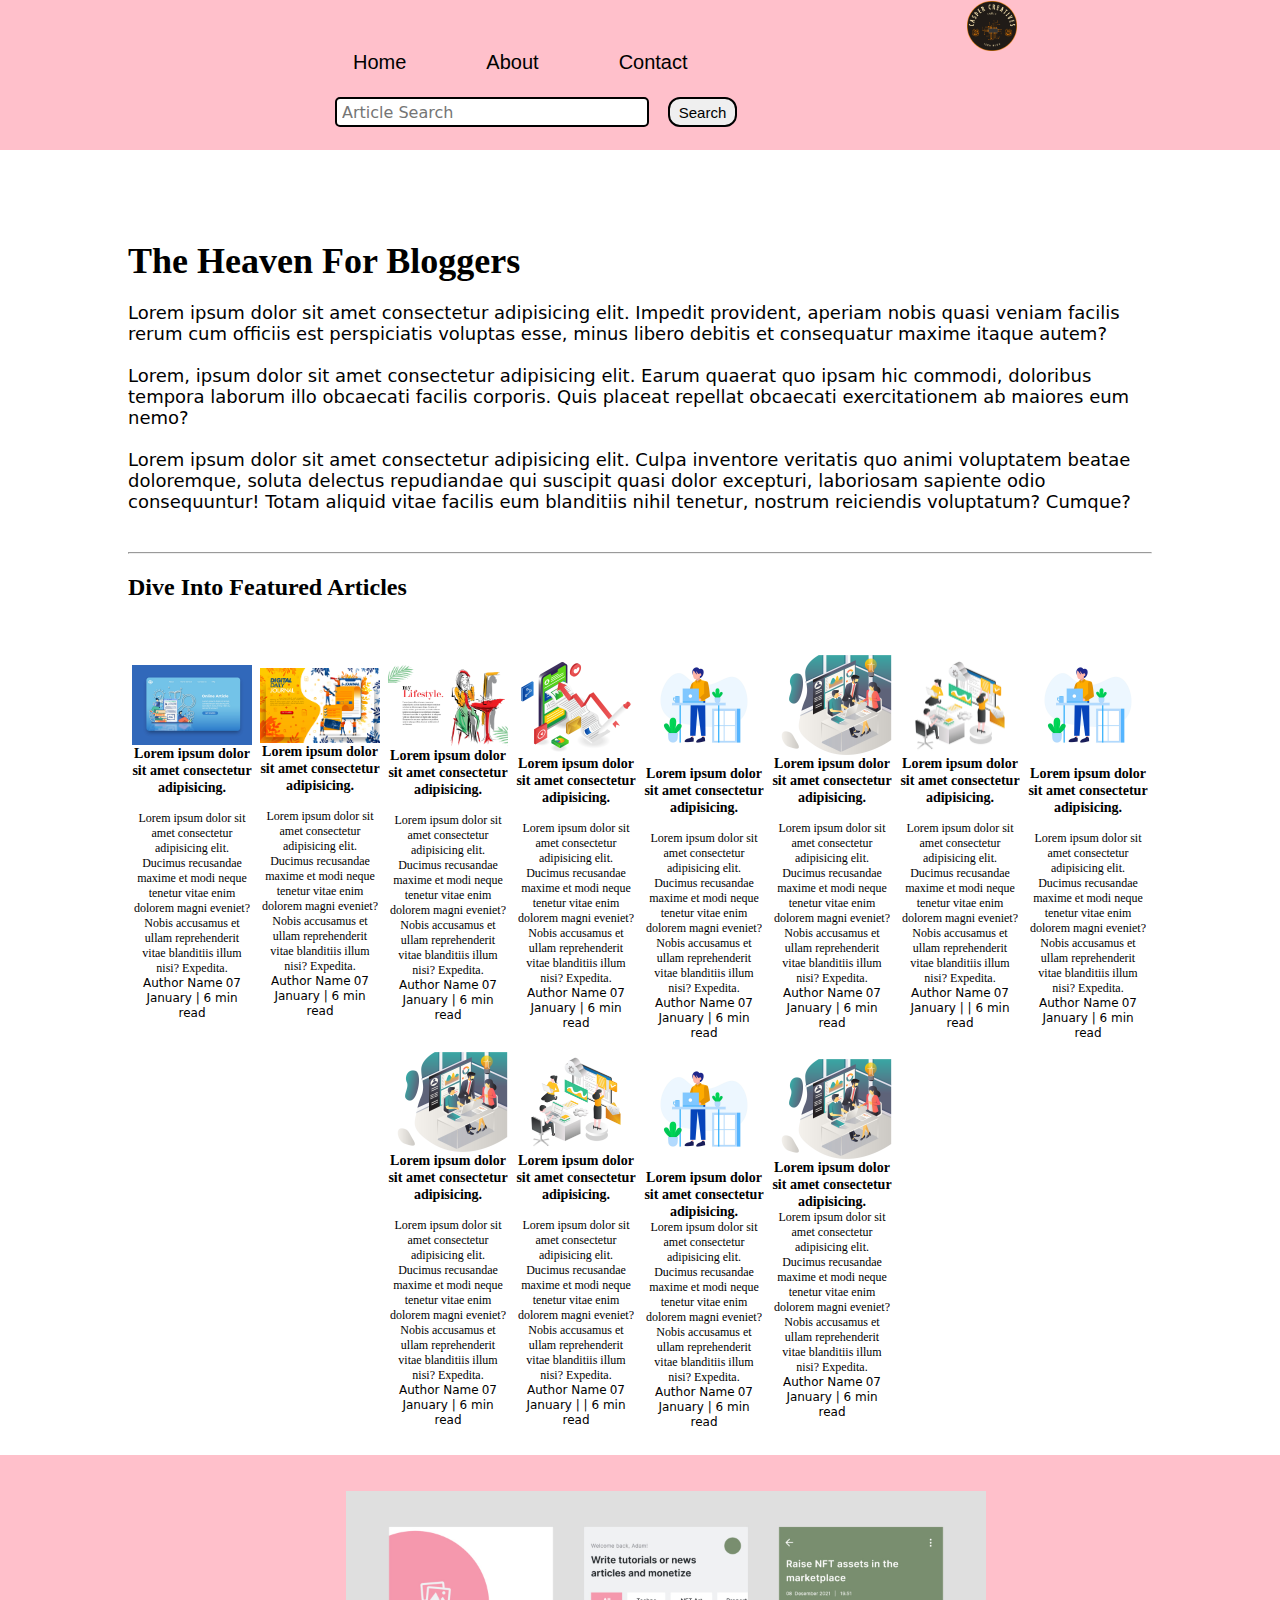
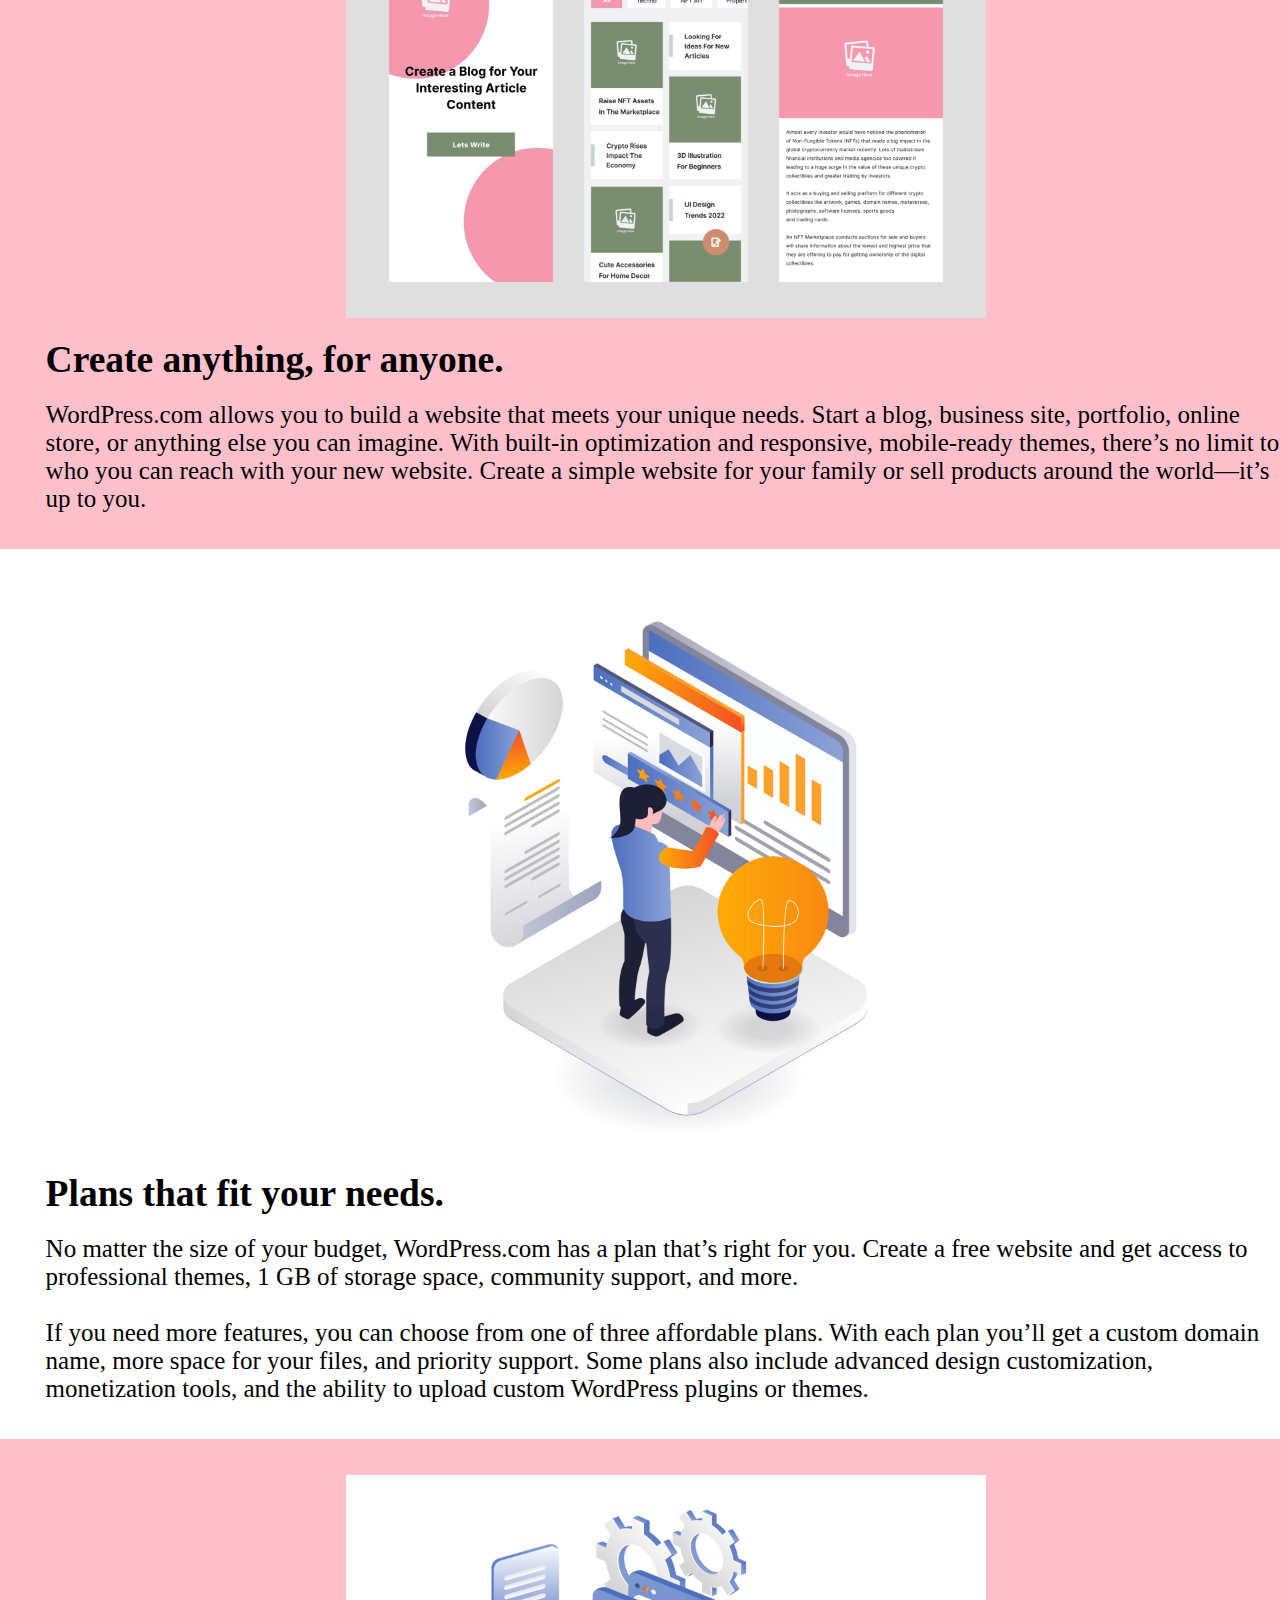
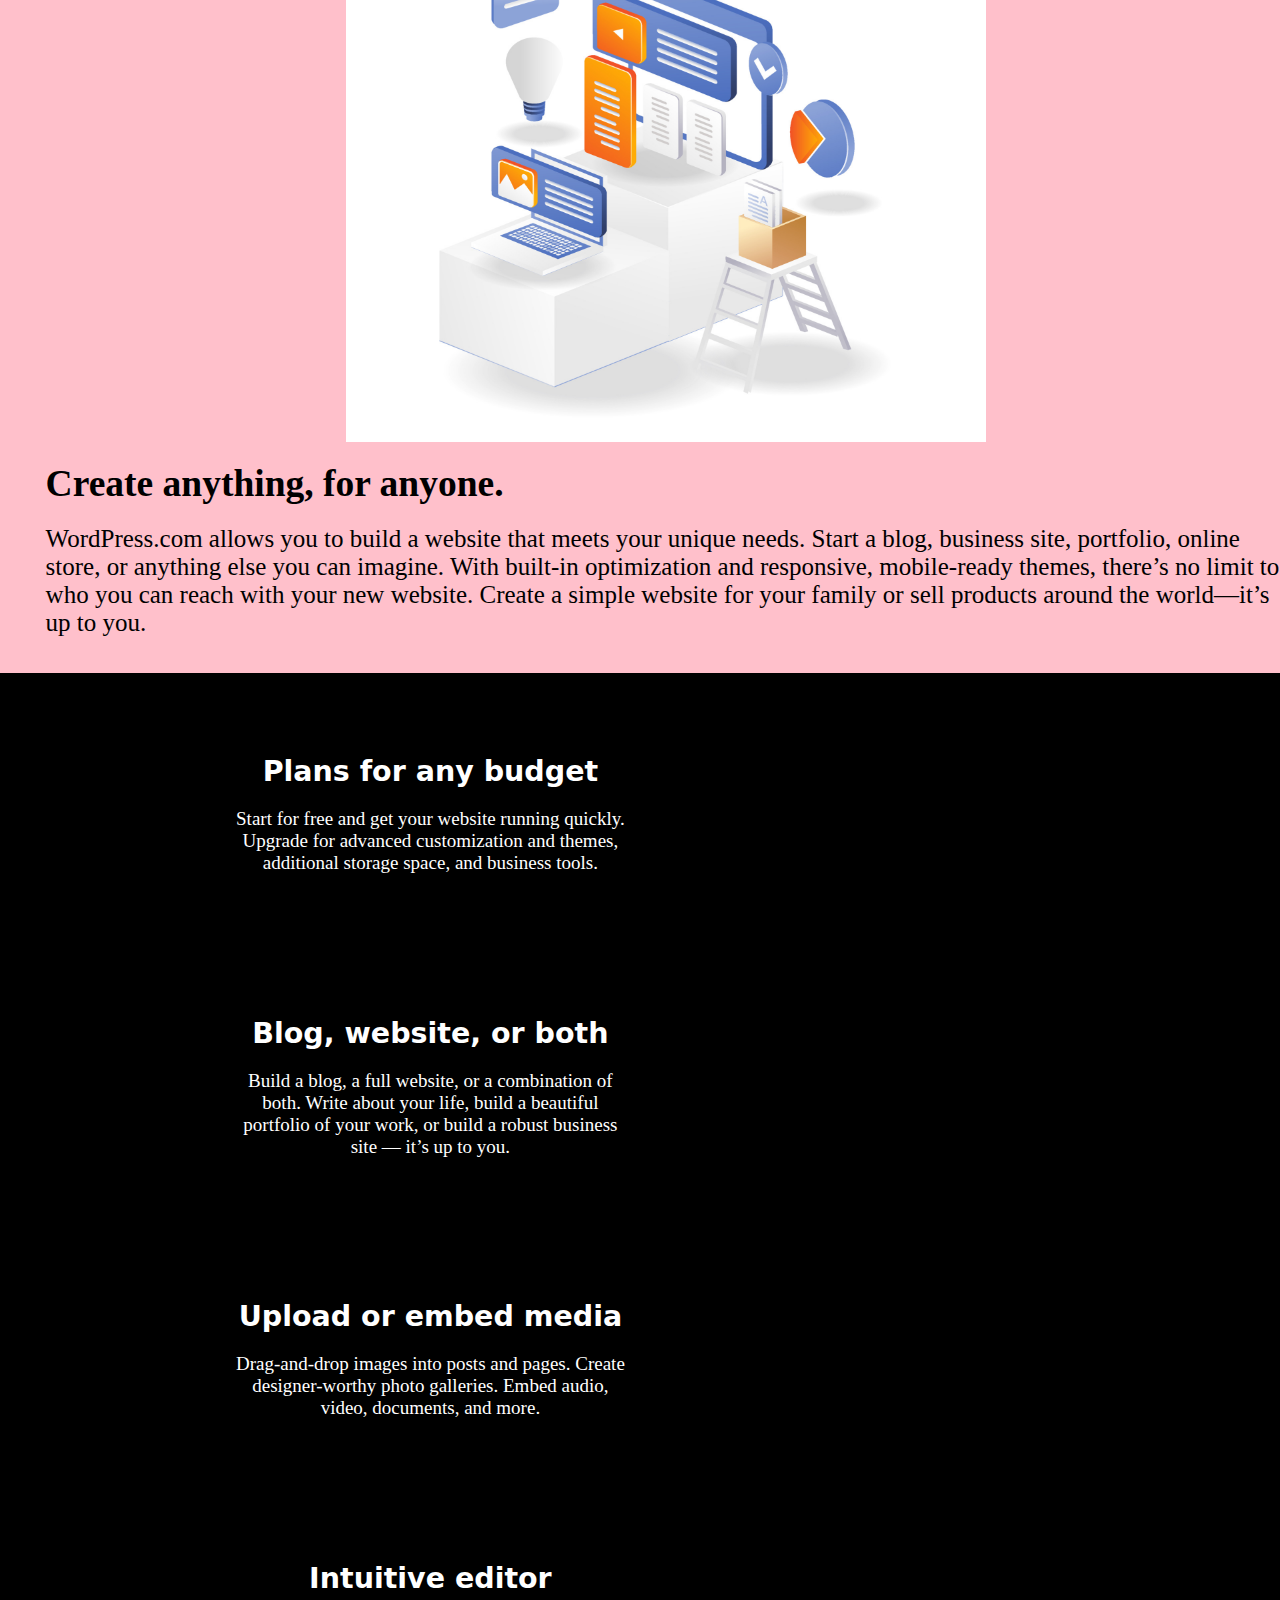
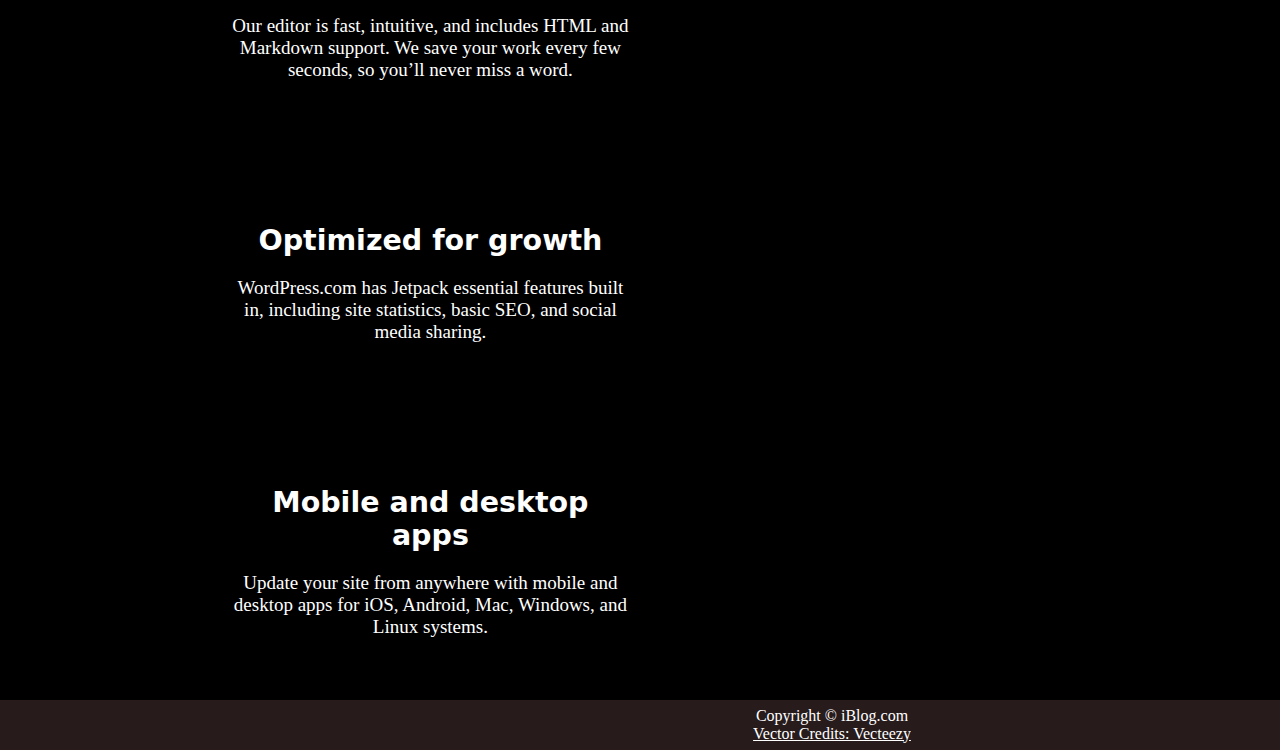
==== index.html @ 066f0fdb "commit1" ====
<!DOCTYPE html>
<html lang="en">

<head>
    <meta charset="UTF-8">
    <meta http-equiv="X-UA-Compatible" content="IE=edge">
    <meta name="viewport" content="width=device-width, initial-scale=1.0">
    <title>Blog-bloggers hub</title>
    <link rel="stylesheet" href="css/utils.css">
    <link rel="stylesheet" href="css/style.css">
    <link rel="stylesheet" href="css/mobile.css">
</head>

<body>
    <nav class="navigation m-auto">
        <div class="nav-left">
            <img src="img/logo2.png" alt="hello"> 
            <ul>
                <li><a href="/index.html">Home</a></li>
                <li><a href="/blogpost.html">About</a></li>
                <li><a href="/contact.html">Contact</a></li>
            </ul>
        </div>
        <div class="nav-right">
            <form action="/search.html" method="get">

                <input class="form-input" type="text" name="query" placeholder="Article Search">
                <button class="btn">Search</button>
            </form>
        </div>
    </nav>
    <div class="content max-width-1 m-auto">
        <div class="content-left">
            <h1 class="font1">The Heaven For Bloggers</h1>
            <p class="font2">Lorem ipsum dolor sit amet consectetur adipisicing elit. Impedit provident, aperiam nobis
                quasi veniam facilis rerum cum officiis est perspiciatis voluptas esse, minus libero debitis et
                consequatur maxime itaque autem?</p>
            <br>
            <p class="font2">Lorem, ipsum dolor sit amet consectetur adipisicing elit. Earum quaerat quo ipsam hic
                commodi, doloribus tempora laborum illo obcaecati facilis corporis. Quis placeat repellat obcaecati
                exercitationem ab maiores eum nemo?</p>
            <br>
            <p class="font2">Lorem ipsum dolor sit amet consectetur adipisicing elit. Culpa inventore veritatis quo
                animi voluptatem beatae doloremque, soluta delectus repudiandae qui suscipit quasi dolor excepturi,
                laboriosam sapiente odio consequuntur! Totam aliquid vitae facilis eum blanditiis nihil tenetur, nostrum
                reiciendis voluptatum? Cumque?</p>
        </div>
        <div class="content-right">
            <img src="img/home.jpg" alt="iBlog">
        </div>
    </div>
    <div class="max-width-1 m-auto">
        <hr>
    </div>
    <div class="home-articles max-width-1 m-auto font1">
        <h2>Dive Into Featured Articles</h2>
        <div class="articles">
            <div class="home-article">
                <img src="img/Article1.jpg" alt="">
                <div class="home-article-content">
                    <h3 class="font1">Lorem ipsum dolor sit amet consectetur adipisicing.</h3>
                    <br>
                    <p>Lorem ipsum dolor sit amet consectetur adipisicing elit. Ducimus recusandae maxime et modi neque
                        tenetur vitae enim dolorem magni eveniet? Nobis accusamus et ullam reprehenderit vitae
                        blanditiis illum nisi? Expedita.</p>
                    <span class="font2">Author Name</span>
                    <span class="font2">07 January | 6 min read</span>
                </div>
            </div>
            <div class="home-article">
                <img src="img/Article2.jpg" alt="">
                <div class="home-article-content">
                    <h3 class="font1">Lorem ipsum dolor sit amet consectetur adipisicing.</h3>
                    <br>
                    <p>Lorem ipsum dolor sit amet consectetur adipisicing elit. Ducimus recusandae maxime et modi neque
                        tenetur vitae enim dolorem magni eveniet? Nobis accusamus et ullam reprehenderit vitae
                        blanditiis illum nisi? Expedita.</p>
                    <span class="font2">Author Name</span>
                    <span class="font2">07 January | 6 min read</span>
                </div>

            </div>
            <div class="home-article">
                <img src="img/Article3.jpg" alt="">
                <div class="home-article-content">
                    <h3 class="font1">Lorem ipsum dolor sit amet consectetur adipisicing.</h3>
                    <br>
                    <p>Lorem ipsum dolor sit amet consectetur adipisicing elit. Ducimus recusandae maxime et modi neque
                        tenetur vitae enim dolorem magni eveniet? Nobis accusamus et ullam reprehenderit vitae
                        blanditiis illum nisi? Expedita.</p>
                    <span class="font2">Author Name</span>
                    <span class="font2">07 January | 6 min read</span>
                </div>
            </div>
            <div class="home-article">
                <img src="img/Article4.jpg" alt="">
                <div class="home-article-content">
                    <h3 class="font1">Lorem ipsum dolor sit amet consectetur adipisicing.</h3>
                    <br>
                    <p>Lorem ipsum dolor sit amet consectetur adipisicing elit. Ducimus recusandae maxime et modi neque
                        tenetur vitae enim dolorem magni eveniet? Nobis accusamus et ullam reprehenderit vitae
                        blanditiis illum nisi? Expedita.</p>
                    <span class="font2">Author Name</span>
                    <span class="font2">07 January | 6 min read</span>
                </div>
            </div>
            <div class="home-article">
                <img src="img/Article5.jpg" alt="">
                <div class="home-article-content">
                    <h3 class="font1">Lorem ipsum dolor sit amet consectetur adipisicing.</h3>
                    <br>
                    <p>Lorem ipsum dolor sit amet consectetur adipisicing elit. Ducimus recusandae maxime et modi neque
                        tenetur vitae enim dolorem magni eveniet? Nobis accusamus et ullam reprehenderit vitae
                        blanditiis illum nisi? Expedita.</p>
                    <span class="font2">Author Name</span>
                    <span class="font2">07 January | 6 min read</span>
                </div>
            </div>
            <div class="home-article">
                <img src="img/Article6.jpg" alt="">
                <div class="home-article-content">
                    <h3 class="font1">Lorem ipsum dolor sit amet consectetur adipisicing.</h3>
                    <br>
                    <p>Lorem ipsum dolor sit amet consectetur adipisicing elit. Ducimus recusandae maxime et modi neque
                        tenetur vitae enim dolorem magni eveniet? Nobis accusamus et ullam reprehenderit vitae
                        blanditiis illum nisi? Expedita.</p>
                    <span class="font2">Author Name</span>
                    <span class="font2">07 January | 6 min read</span>
                </div>
            </div>
            <div class="home-article">
                <img src="img/Article7.jpg" alt="">
                <div class="home-article-content">
                    <h3 class="font1">Lorem ipsum dolor sit amet consectetur adipisicing.</h3>
                    <br>
                    <p>Lorem ipsum dolor sit amet consectetur adipisicing elit. Ducimus recusandae maxime et modi neque
                        tenetur vitae enim dolorem magni eveniet? Nobis accusamus et ullam reprehenderit vitae
                        blanditiis illum nisi? Expedita.</p>
                    <span class="font2">Author Name</span>
                    <span class="font2">07 January | | 6 min read</span>
                </div>
            </div>
            <div class="home-article">
                <img src="img/Article5.jpg" alt="">
                <div class="home-article-content">
                    <h3 class="font1">Lorem ipsum dolor sit amet consectetur adipisicing.</h3>
                    <br>
                    <p>Lorem ipsum dolor sit amet consectetur adipisicing elit. Ducimus recusandae maxime et modi neque
                        tenetur vitae enim dolorem magni eveniet? Nobis accusamus et ullam reprehenderit vitae
                        blanditiis illum nisi? Expedita.</p>
                    <span class="font2">Author Name</span>
                    <span class="font2">07 January | 6 min read</span>
                </div>
            </div>
            <div class="home-article">
                <img src="img/Article6.jpg" alt="">
                <div class="home-article-content">
                    <h3 class="font1">Lorem ipsum dolor sit amet consectetur adipisicing.</h3>
                    <br>
                    <p>Lorem ipsum dolor sit amet consectetur adipisicing elit. Ducimus recusandae maxime et modi neque
                        tenetur vitae enim dolorem magni eveniet? Nobis accusamus et ullam reprehenderit vitae
                        blanditiis illum nisi? Expedita.</p>
                    <span class="font2">Author Name</span>
                    <span class="font2">07 January | 6 min read</span>
                </div>
            </div>
            <div class="home-article">
                <img src="img/Article7.jpg" alt="">
                <div class="home-article-content">
                    <h3 class="font1">Lorem ipsum dolor sit amet consectetur adipisicing.</h3>
                    <br>
                    <p>Lorem ipsum dolor sit amet consectetur adipisicing elit. Ducimus recusandae maxime et modi neque
                        tenetur vitae enim dolorem magni eveniet? Nobis accusamus et ullam reprehenderit vitae
                        blanditiis illum nisi? Expedita.</p>
                    <span class="font2">Author Name</span>
                    <span class="font2">07 January | | 6 min read</span>
                </div>
            </div>
            <div class="home-article">
                <img src="img/Article5.jpg" alt="">
                <div class="home-article-content">
                    <h3 class="font1">Lorem ipsum dolor sit amet consectetur adipisicing.</h3>
                    <p>Lorem ipsum dolor sit amet consectetur adipisicing elit. Ducimus recusandae maxime et modi neque
                        tenetur vitae enim dolorem magni eveniet? Nobis accusamus et ullam reprehenderit vitae
                        blanditiis illum nisi? Expedita.</p>
                    <span class="font2">Author Name</span>
                    <span class="font2">07 January | 6 min read</span>
                </div>
            </div>
            <div class="home-article">
                <img src="img/Article6.jpg" alt="">
                <div class="home-article-content">
                    <h3 class="font1">Lorem ipsum dolor sit amet consectetur adipisicing.</h3>
                    <p>Lorem ipsum dolor sit amet consectetur adipisicing elit. Ducimus recusandae maxime et modi neque
                        tenetur vitae enim dolorem magni eveniet? Nobis accusamus et ullam reprehenderit vitae
                        blanditiis illum nisi? Expedita.</p>
                    <span class="font2">Author Name</span>
                    <span class="font2">07 January | 6 min read</span>
                </div>
            </div>
        </div>
    </div>
    <div class="rowTwo">
            <div class="writeUp">
                <h2 class="font1">Create anything, for anyone.</h2>
                WordPress.com allows you to build a website that meets your unique needs. Start a blog, business site,
                portfolio, online store, or anything else you can imagine.
                With built-in optimization and responsive, mobile-ready themes, there’s no limit to who you can reach
                with your new website. Create a simple website for your family or sell products around the world—it’s up
                to you.
            </div>
            <img src="img/1st.jpg" alt="">
    </div>
    
    <div class="Three">
        <img src="img/2nd.jpg" alt="">
            <div class="writeUp">
                <h2 class="font1">Plans that fit your needs.</h2>
                No matter the size of your budget, WordPress.com has a plan that’s right for you. Create a free website and get access to professional themes, 1 GB of storage space, community support, and more.
                <br><br>
                If you need more features, you can choose from one of three affordable plans. With each plan you’ll get a custom domain name, more space for your files, and priority support. Some plans also include advanced design customization, monetization tools, and the ability to upload custom WordPress plugins or themes.
            </div>
            
     </div>       
            <div class="rowTwo">
                <div class="writeUp">
                    <h2 class="font1">Create anything, for anyone.</h2>
                    WordPress.com allows you to build a website that meets your unique needs. Start a blog, business site,
                    portfolio, online store, or anything else you can imagine.
                    With built-in optimization and responsive, mobile-ready themes, there’s no limit to who you can reach
                    with your new website. Create a simple website for your family or sell products around the world—it’s up
                    to you.
                </div>
                <img src="img/4th.jpg" alt="">
        </div>
    </div>
    <div class="options">
        <div class="info">
        <h2 class="font2">Plans for any budget</h3>
        <p>Start for free and get your website running quickly. Upgrade for advanced customization and themes, additional storage space, and business tools.</p>
        </div>
        <div class="info">
        <h2 class="font2">Blog, website, or both</h3>
        <p>Build a blog, a full website, or a combination of both. Write about your life, build a beautiful portfolio of your work, or build a robust business site — it’s up to you.</p>
        </div>
        <div class="info">
        <h2 class="font2">Upload or embed media</h3>
        <p>Drag-and-drop images into posts and pages. Create designer-worthy photo galleries. Embed audio, video, documents, and more.</p>
        </div>
        <div class="info">
        <h2 class="font2">Intuitive editor</h3>
        <p>Our editor is fast, intuitive, and includes HTML and Markdown support. We save your work every few seconds, so you’ll never miss a word.</p>
        </div>
        <div class="info">
        <h2 class="font2">Optimized for growth</h3>
        <p>WordPress.com has Jetpack essential features built in, including site statistics, basic SEO, and social media sharing.</p>
        </div>
        <div class="info">
        <h2 class="font2">Mobile and desktop apps</h3>
        <p>Update your site from anywhere with mobile and desktop apps for iOS, Android, Mac, Windows, and Linux systems.</p>
    </div>
    </div>
    <div class="footer m-auto">
        <p>Copyright &copy; iBlog.com</p>
        <a href="">Vector Credits: Vecteezy</a>
    </div>
</body>

</html>
---- css/utils.css ----
:root{
    --main-bg-color: pink;
}
.max-width-1{
    max-width: 80vw;
}

.max-width-2{
    max-width: 60vw;
}

.m-auto{
    margin: auto;
}
.font1{
    font-family: Georgia, 'Times New Roman', Times, serif;
}
.font2{
    font-family: system-ui, -apple-system, BlinkMacSystemFont, 'Segoe UI', Roboto, Oxygen, Ubuntu, Cantarell, 'Open Sans', 'Helvetica Neue', sans-serif;
}


.btn{
    width: 69px;
    height: 30px;
    /* padding: 5px 22px; */ 
    border: 2px solid black;
    font-size: 15px;
    border-radius: 12px;
    cursor: pointer;
    transition: all 0.15s ease-in-out;
 }

 .btn:hover{
    color: black;
    background-color: rgb(195, 185, 236);
 }

.form-input{
    height: 20px;
    width: 300px;
    padding: 3px 5px;
    border: 2px solid black;
    font-size: 16px;
    border-radius: 5px;
    margin: 0 15px;
    font-family: system-ui;
    justify-content: center;
}

.form-box input,textarea{
    /* height: 20px; */
    margin: 7px 0;
    width: 44vw;
    padding: 0px 4px;
    font-size: 18px;
    border: 2px solid var(--main-bg-color);

}
---- css/style.css ----
* {
    padding: 0;
    margin: 0;
}

h1 {
    margin: 20px 0;
}

h2 {
    margin: 20px 0;
}

.navigation {
    position: sticky;
    padding: 0 150px;
    background-color: var(--main-bg-color);
    /* height: 74px; */
    /* background-color: red; */
    display: flex;
    justify-content: space-between;
    align-items: center;
}

.navigation ul li {
    padding: 0 15px;
}

.nav-left {
    font-size: 20px;
    display: flex;
    margin: 1px 12px;
}

.nav-left img {
    width: 50px;
}

.nav-left ul {
    display: flex;
    align-items: center;
    margin: 0 50px;
}

.nav-left ul li {
    list-style: none;
    margin: 0 10px;
    font-family: 'Segoe UI', Tahoma, Geneva, Verdana, sans-serif;
}

.nav-left ul li a {
    text-decoration: none;
    color: black;
    padding: 2px 15px;

}

.navigation ul li a:hover {
    cursor: pointer;
    /* border: 0px solid black; */
    border-radius: 12px;
    /* background-color: white; */
    color: white;
    transition: all 0.3s ease-in-out;

}

.content-left {
    font-family: Arial, Helvetica, sans-serif;
    /* width: 50%; */
    display: flex;
    flex-direction: column;
    justify-content: center;
    font-size: 18px;
}

.content-right {
    /* width: 50%; */
    display: flex;
    align-items: center;
    justify-content: center;
}

.content-right img {
    width: 500px;
    border: 2px solid black;
    border-radius: 200px;
}

.content {
    border-radius: 25px;
    padding: 40px;
    height: 100%;
    /* background-color: rgb(183, 180, 244); */
    display: flex;
    margin-top: 30px;

}

.home-articles {
    /* height: 455px; */
    /* background-color: red; */

}

.articles {
    display: flex;
    flex-direction: row;
    flex-wrap: wrap;
    overflow: hidden;
}

.home-article {

    width: 250px;
    display: flex;
    padding: 9px;
    text-align: center;
    justify-content: center;
    flex-direction: column;
    margin: 20px;
}

.home-article h2 {
    text-align: center;
}

.home-article img {
    width: 250px;
    border: 0px solid black;
    /* border-radius: 200px; */
}

.home-article-content {
    /* align-self: center; */
    /* padding: 0 25px; */
    font-size: 12px;
}

.rowTwo {
    background-color: var(--main-bg-color);
    display: flex;
    align-items: center;
    justify-content: center;
    padding: 0 200px;
    height: 600px;

}

.rowTwo img {
    width: 600px;
}

.writeUp {
    padding: 0 20px;
    font-size: 25px;
}

.Three {
    display: flex;
    align-items: center;
    justify-content: center;
    padding: 0 200px;
}

.Three img {
    width: 700px;
}

.options {
    background-color: black;
    display: flex;
    flex-wrap: wrap;
    justify-content: spaces-between;
    color: white;
    /* width: 100%; */
}

.info {
    font-size: 19px;
    width: 400px;
    /* width: 200px; */
    margin: 50px 200px;

}

.footer {
    color: white;
    height: 50px;
    background-color: rgb(39, 27, 27);
    display: flex;
    align-items: center;
    justify-content: center;
    flex-direction: column;
}

.footer a {
    color: white;
}
---- css/mobile.css ----
@media screen and (max-width: 1300px) {
    *{
        overflow-x: hidden;
    }
    .navigation{
        flex-direction: column;
        width: 100vw;
        padding: 0;
        padding-bottom: 23px;
    }
    .nav-left{
        margin-bottom: 23px;
        flex-direction: column;
        /* width: 50%; */
    }
    .nav-left img{
        margin-left: 55vw;
    }
    .nav-right{
        width: 50%;
    }
    .content-right{
        text-align: center;

    }
    .content-right{
        display: none;
    }
    .articles{
        align-items: center;
        justify-content: center;
        padding: 2% 0;
    }
    .articles img{
        width: 120px;
    }
    .home-article{
        font-size: 10px;
        width: 120px;
        margin: 0px;
        padding: 4px;
    }
    .rowTwo{
        width: 100%;
        display: flex;
        flex-direction: column-reverse;
        padding: 4vh 2vw;
        height: auto;
    }
    .rowTwo img{
        width: 50%;
    }
    .Three{
        width: 100%;
        display: flex;
        flex-direction: column;
        padding: 4vh 2vw;
        height: auto;
    }
    .Three img{
        width: 50%;
    }
    
    .options{
        
        width: 120%;
        text-align: center;
        /* justify-content: center; */
        /* padding-left: 5%; */
    }
    .info{
        margin: 4% 30%;
        margin-left: 15%;
        /* padding: 2%; */
        align-items: center;
    }
    .footer{
        padding-left: 5%;
        width: 120%
    }
}
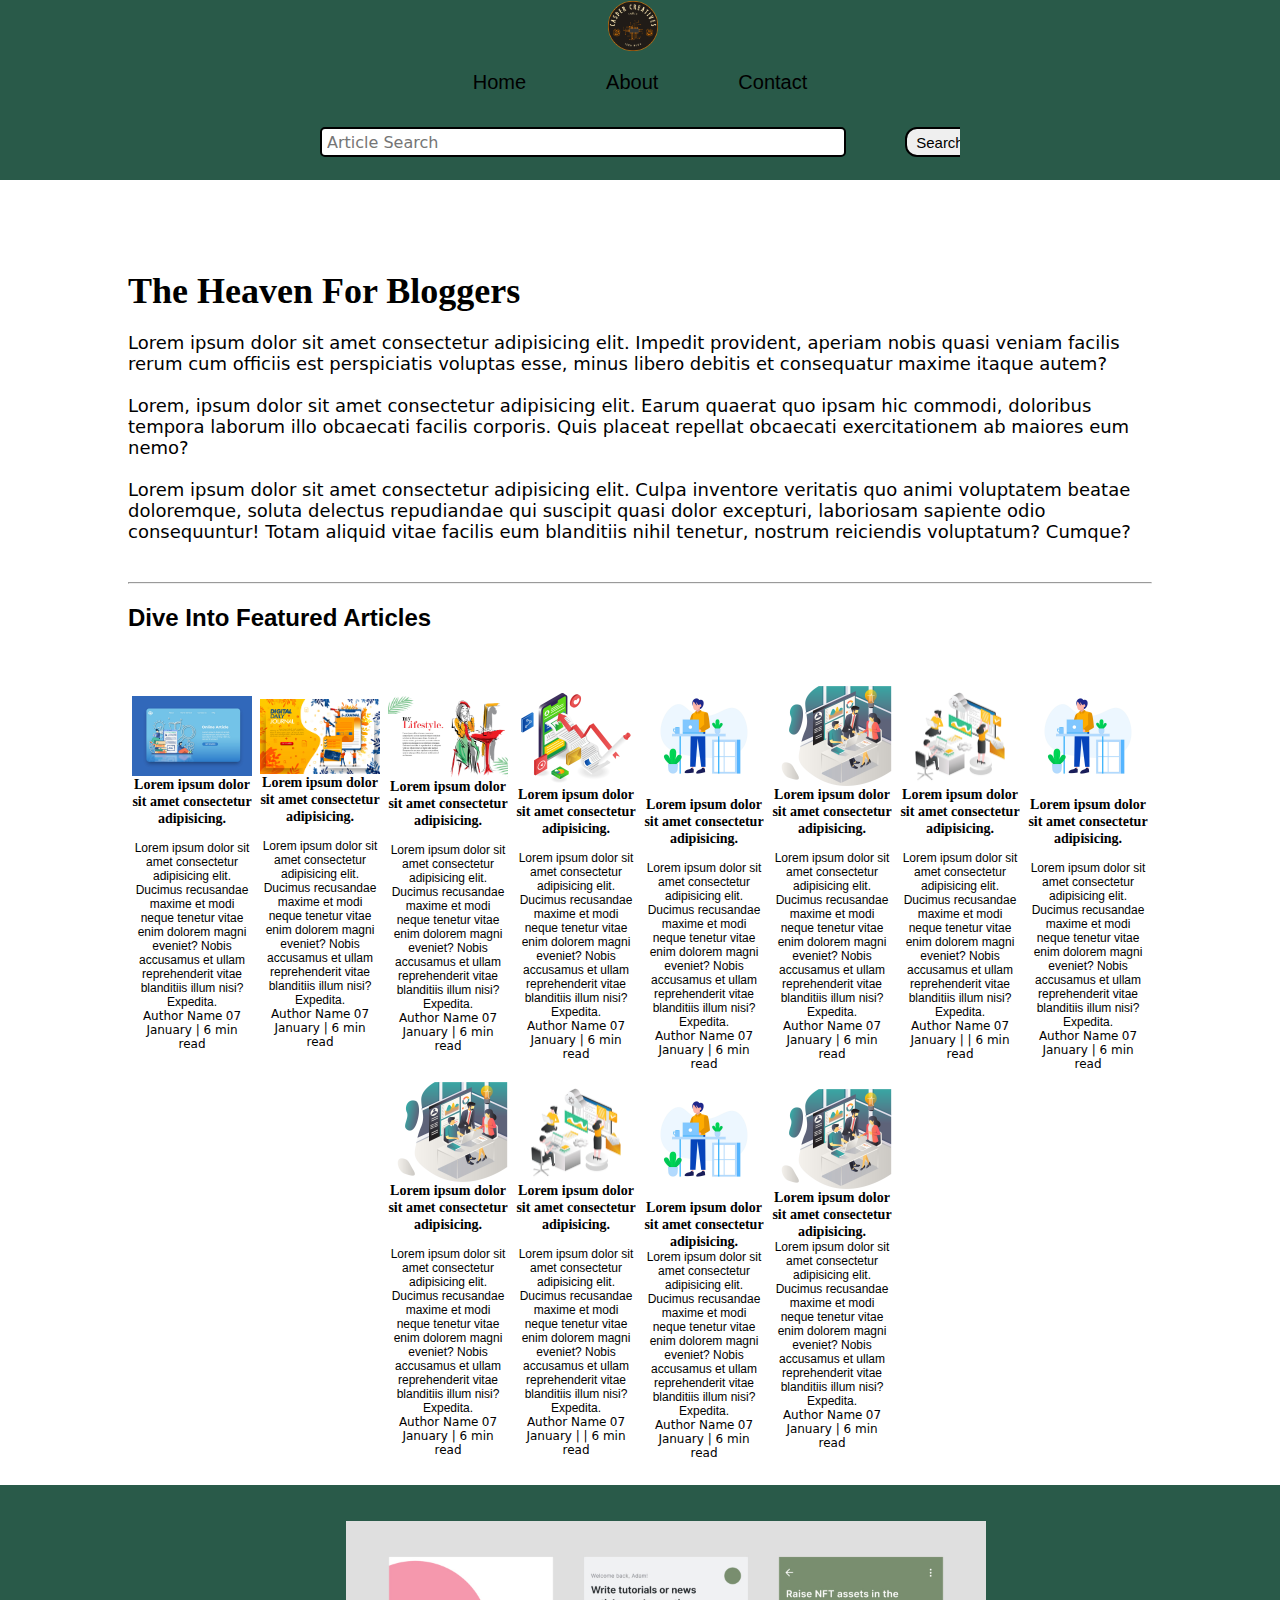
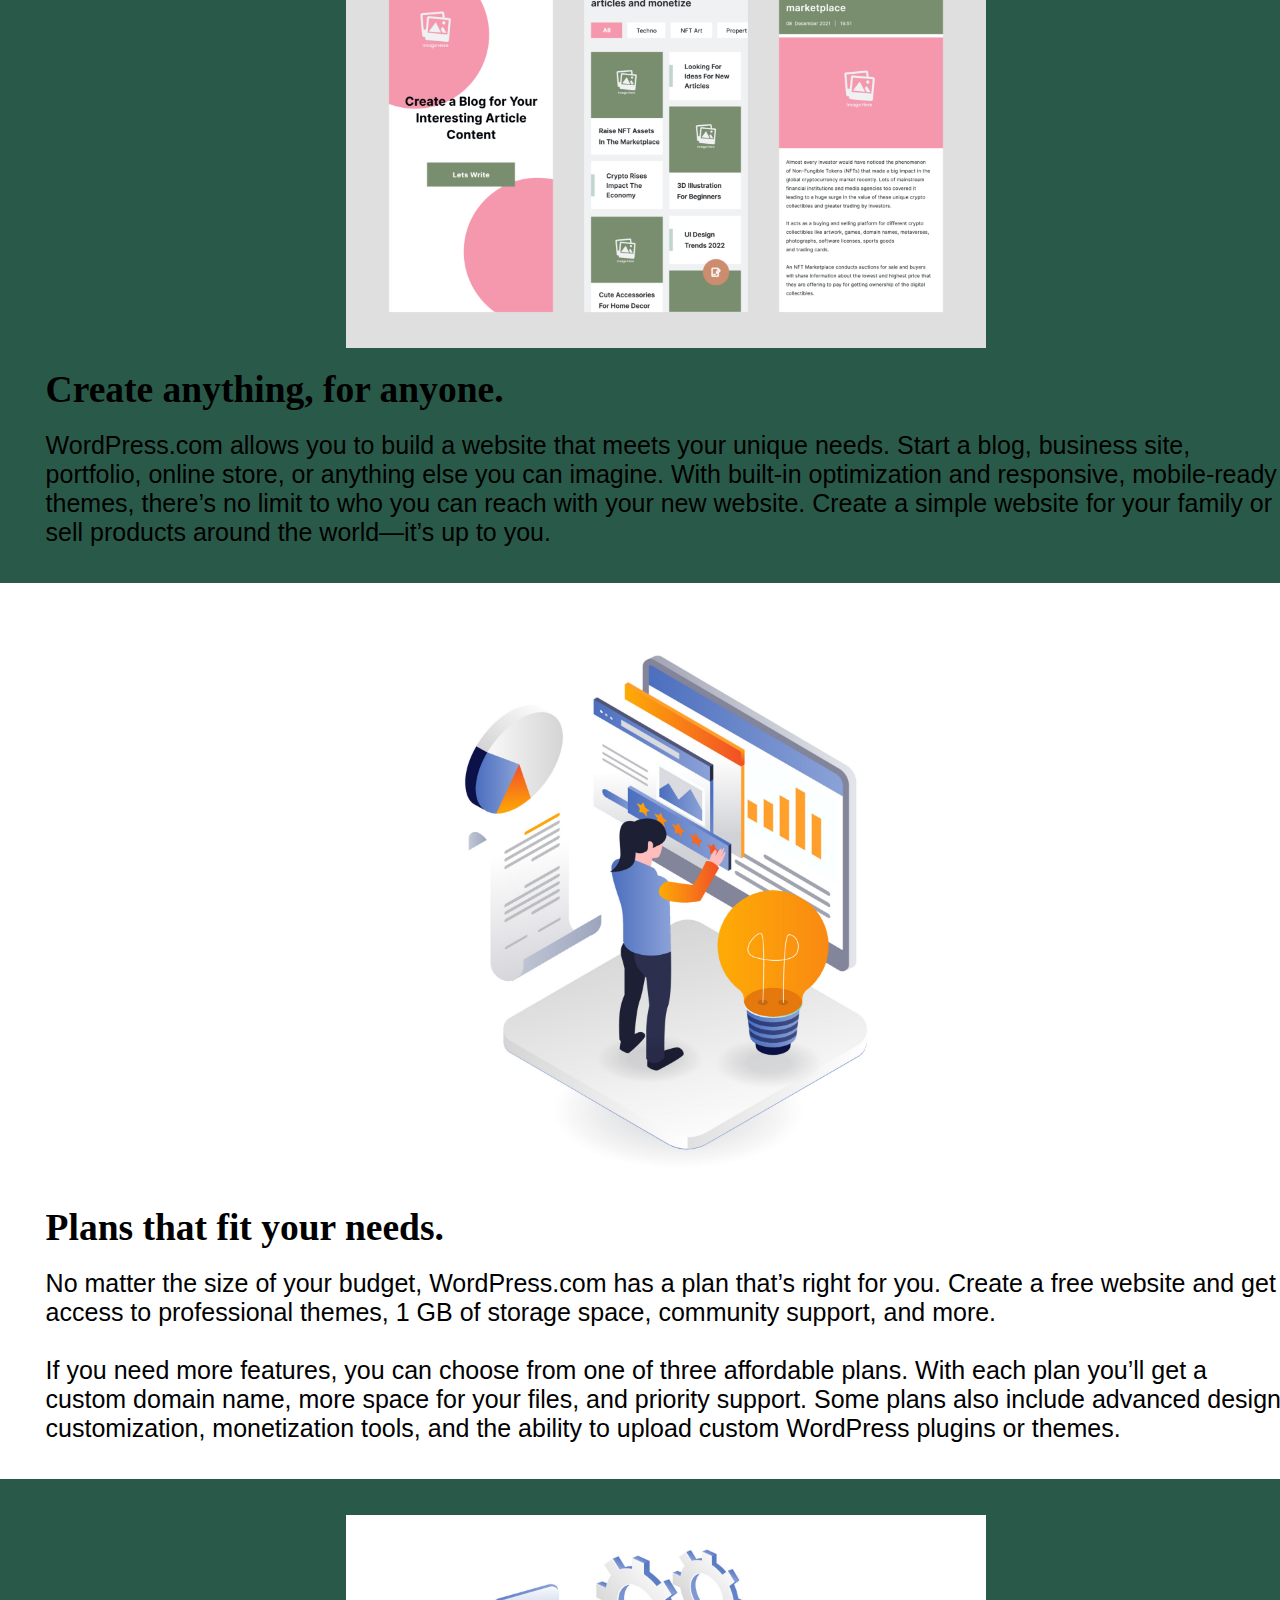
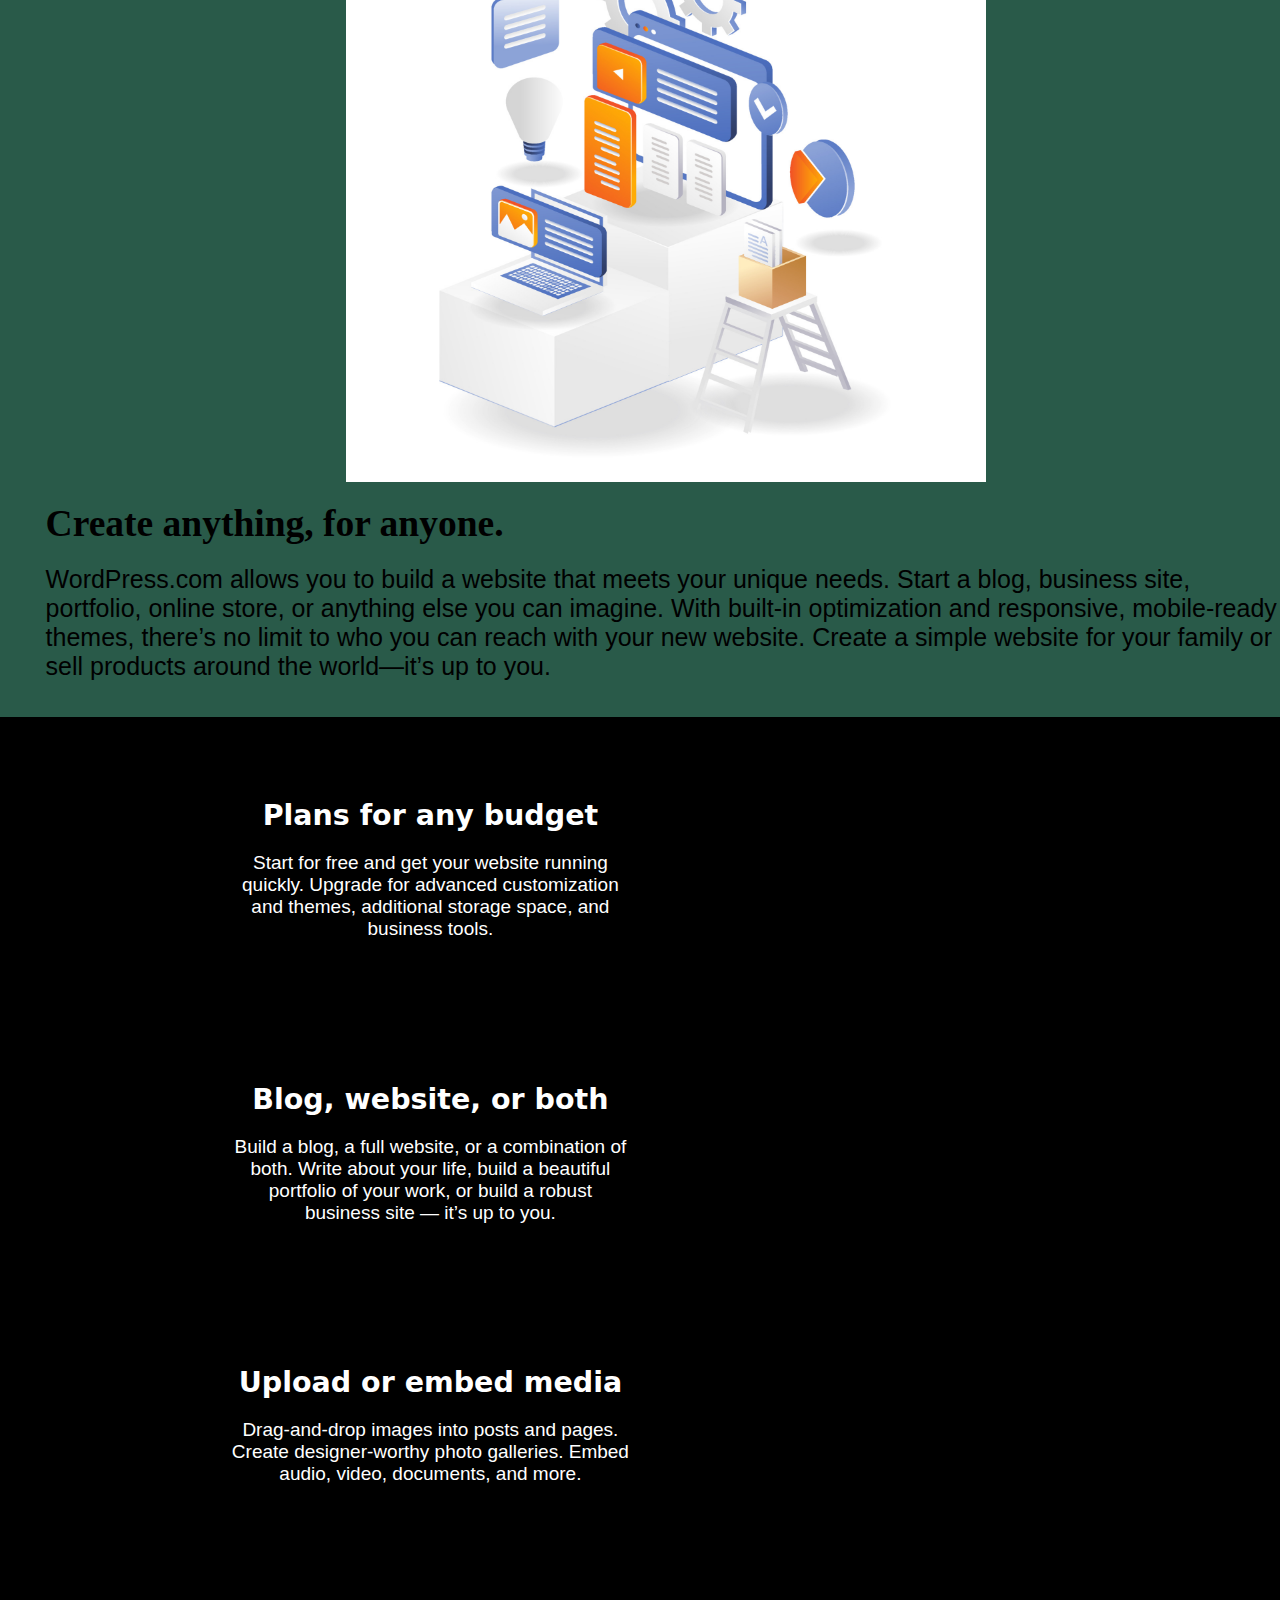
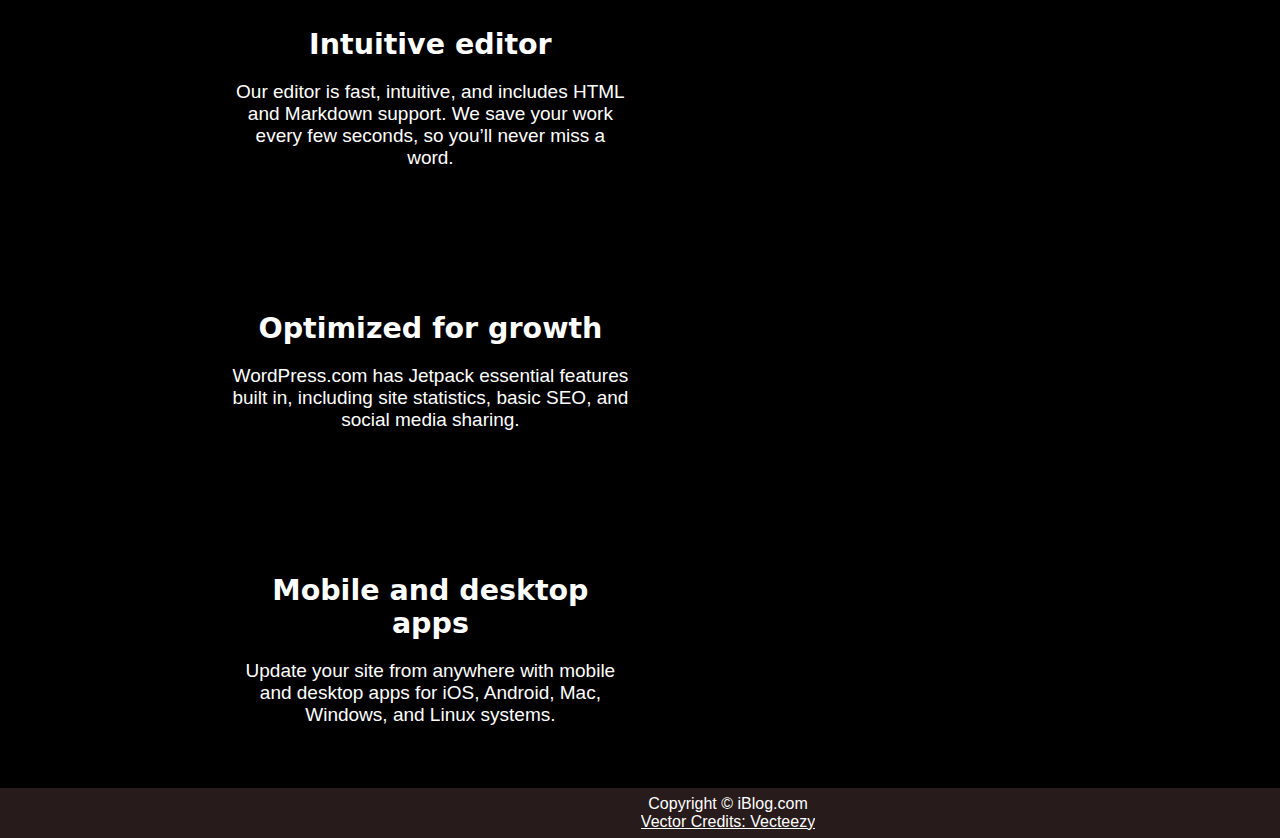
==== commit d1637303: "commit2" ====
--- a/index.html
+++ b/index.html
@@ -1,5 +1,5 @@
 <!DOCTYPE html>
-<html lang="en">
+<html lang="en"> 
 
 <head>
     <meta charset="UTF-8">
@@ -16,13 +16,13 @@
         <div class="nav-left">
             <img src="img/logo2.png" alt="hello"> 
             <ul>
-                <li><a href="/index.html">Home</a></li>
-                <li><a href="/blogpost.html">About</a></li>
-                <li><a href="/contact.html">Contact</a></li>
+                <li><a href="index.html">Home</a></li>
+                <li><a href="blogpost.html">About</a></li>
+                <li><a href="contact.html">Contact</a></li>
             </ul>
         </div>
         <div class="nav-right">
-            <form action="/search.html" method="get">
+            <form action="search.html" method="get">
 
                 <input class="form-input" type="text" name="query" placeholder="Article Search">
                 <button class="btn">Search</button>
--- a/css/utils.css
+++ b/css/utils.css
@@ -1,5 +1,5 @@
 :root{
-    --main-bg-color: pink;
+    --main-bg-color: rgb(41, 90, 73);
 }
 .max-width-1{
     max-width: 80vw;
--- a/css/style.css
+++ b/css/style.css
@@ -1,6 +1,8 @@
+
 * {
     padding: 0;
     margin: 0;
+    font-family: sans-serif;
 }
 
 h1 {
@@ -47,7 +49,7 @@
     margin: 0 10px;
     font-family: 'Segoe UI', Tahoma, Geneva, Verdana, sans-serif;
 }
-
+ 
 .nav-left ul li a {
     text-decoration: none;
     color: black;
--- a/css/mobile.css
+++ b/css/mobile.css
@@ -13,11 +13,23 @@
         flex-direction: column;
         /* width: 50%; */
     }
+    .nav-left ul {
+        margin-top: 20px;
+    }
     .nav-left img{
-        margin-left: 55vw;
+        transform: translateX(225px);
     }
     .nav-right{
         width: 50%;
+    }
+    .form-input{
+        /* transform: translate(-40px); */
+        margin: 0;
+        width: 40vw;
+    }
+    .btn{
+        transform: translate(55px);
+        margin-top: 10px;
     }
     .content-right{
         text-align: center;
@@ -75,7 +87,7 @@
         align-items: center;
     }
     .footer{
-        padding-left: 5%;
-        width: 120%
+        width: 120%;
+        transform: translate(-40px);
     }
 }